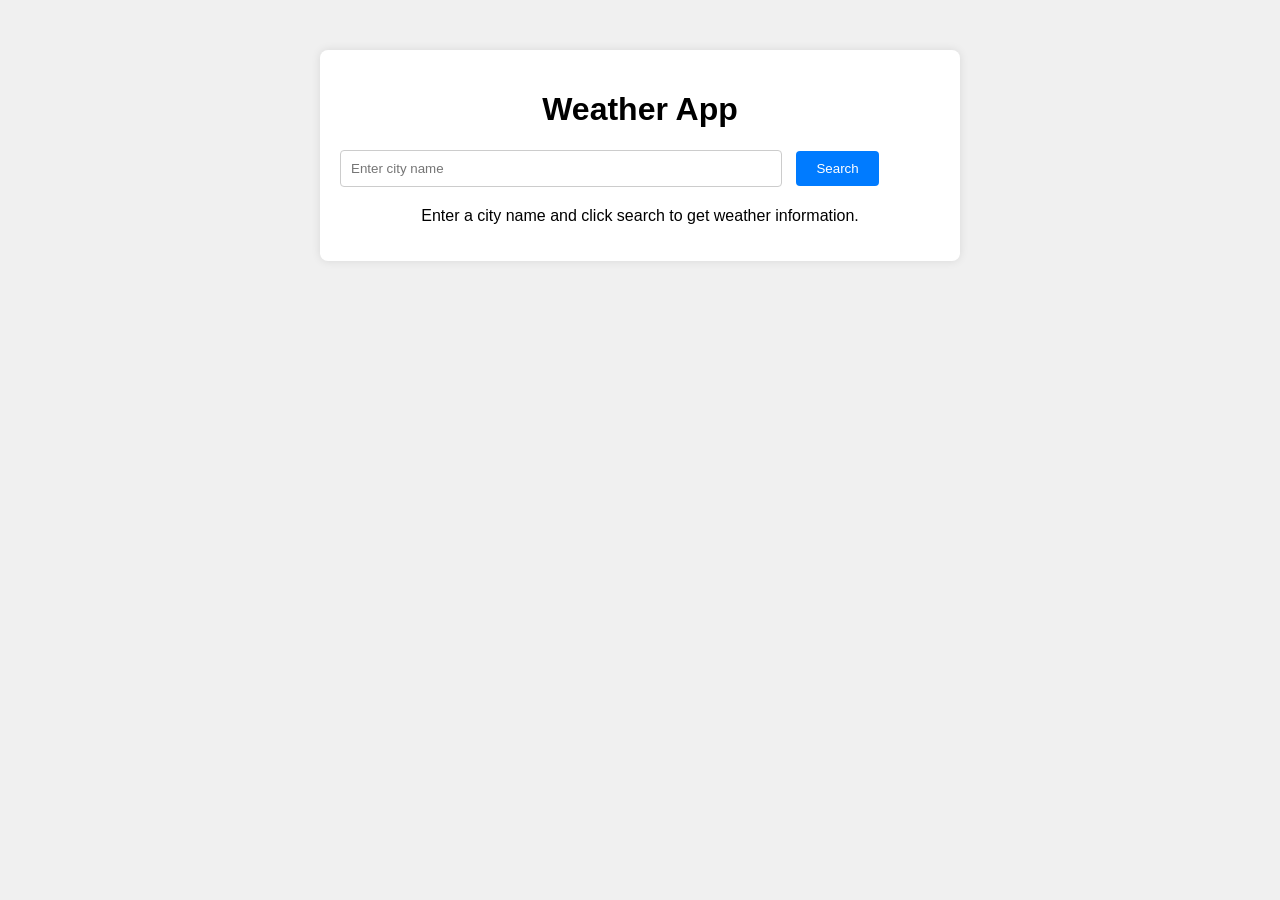
==== output/weather-app/index.html @ 5abe7c18 "First commit" ====
<!DOCTYPE html>
<html lang="en">
<head>
    <meta charset="UTF-8">
    <meta name="viewport" content="width=device-width, initial-scale=1.0">
    <title>Weather App</title>
    <link rel="stylesheet" href="styles.css">
</head>
<body>
    <div class="container">
        <h1>Weather App</h1>
        <input type="text" id="city-input" placeholder="Enter city name">
        <button id="search-btn">Search</button>
        <div id="weather-info">
            <p>Enter a city name and click search to get weather information.</p>
        </div>
    </div>
    <script src="script.js"></script>
</body>
</html>
---- output/weather-app/styles.css ----
body {
    font-family: Arial, sans-serif;
    background-color: #f0f0f0;
    margin: 0;
    padding: 0;
}

.container {
    max-width: 600px;
    margin: 50px auto;
    padding: 20px;
    background-color: white;
    box-shadow: 0 0 10px rgba(0, 0, 0, 0.1);
    border-radius: 8px;
}

h1 {
    text-align: center;
}

input[type="text"] {
    width: 70%;
    padding: 10px;
    margin-right: 10px;
    border: 1px solid #ccc;
    border-radius: 4px;
}

button {
    padding: 10px 20px;
    background-color: #007bff;
    color: white;
    border: none;
    border-radius: 4px;
    cursor: pointer;
}

button:hover {
    background-color: #0056b3;
}

#weather-info {
    margin-top: 20px;
    text-align: center;
}
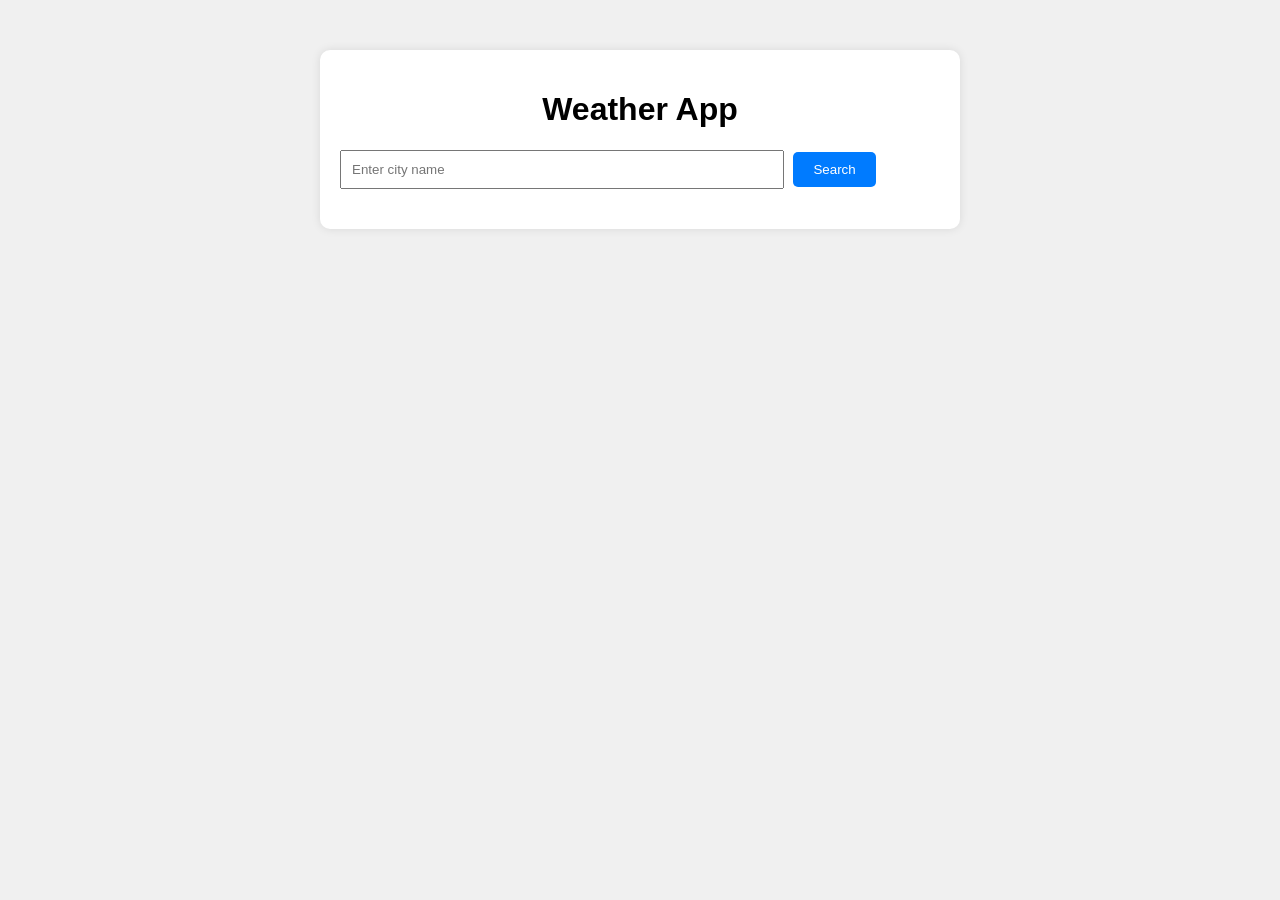
==== commit aca5f580: "my dev" ====
--- a/output/weather-app/index.html
+++ b/output/weather-app/index.html
@@ -9,11 +9,9 @@
 <body>
     <div class="container">
         <h1>Weather App</h1>
-        <input type="text" id="city-input" placeholder="Enter city name">
-        <button id="search-btn">Search</button>
-        <div id="weather-info">
-            <p>Enter a city name and click search to get weather information.</p>
-        </div>
+        <input type="text" id="cityInput" placeholder="Enter city name">
+        <button id="searchBtn">Search</button>
+        <div id="weatherInfo"></div>
     </div>
     <script src="script.js"></script>
 </body>
--- a/output/weather-app/styles.css
+++ b/output/weather-app/styles.css
@@ -10,20 +10,18 @@
     margin: 50px auto;
     padding: 20px;
     background-color: white;
+    border-radius: 10px;
     box-shadow: 0 0 10px rgba(0, 0, 0, 0.1);
-    border-radius: 8px;
 }
 
 h1 {
     text-align: center;
 }
 
-input[type="text"] {
+input {
     width: 70%;
     padding: 10px;
-    margin-right: 10px;
-    border: 1px solid #ccc;
-    border-radius: 4px;
+    margin-right: 5px;
 }
 
 button {
@@ -31,7 +29,7 @@
     background-color: #007bff;
     color: white;
     border: none;
-    border-radius: 4px;
+    border-radius: 5px;
     cursor: pointer;
 }
 
@@ -39,7 +37,7 @@
     background-color: #0056b3;
 }
 
-#weather-info {
+#weatherInfo {
     margin-top: 20px;
     text-align: center;
 }
